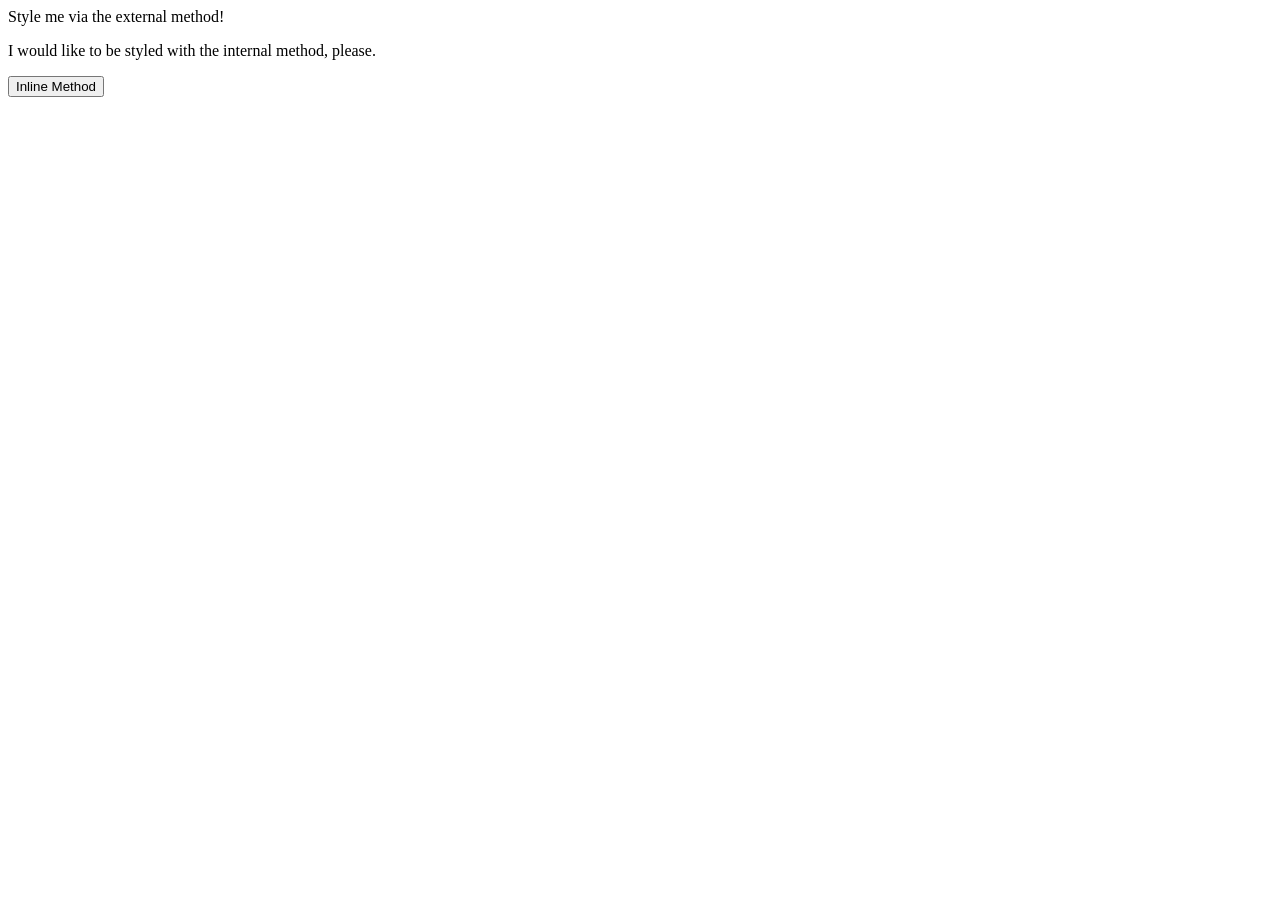
==== foundations/01-css-methods/index.html @ 2f672c9c "Add classes to index.html" ====
<!DOCTYPE html>
<html lang="en">

<head>
  <meta charset="UTF-8">
  <meta http-equiv="X-UA-Compatible" content="IE=edge">
  <meta name="viewport" content="width=device-width, initial-scale=1.0">
  <title>Methods for Adding CSS</title>
</head>

<body>
  <div class="header">Style me via the external method!</div>
  <p class="paragraph">I would like to be styled with the internal method, please.</p>
  <button class="button">Inline Method</button>
</body>

</html>
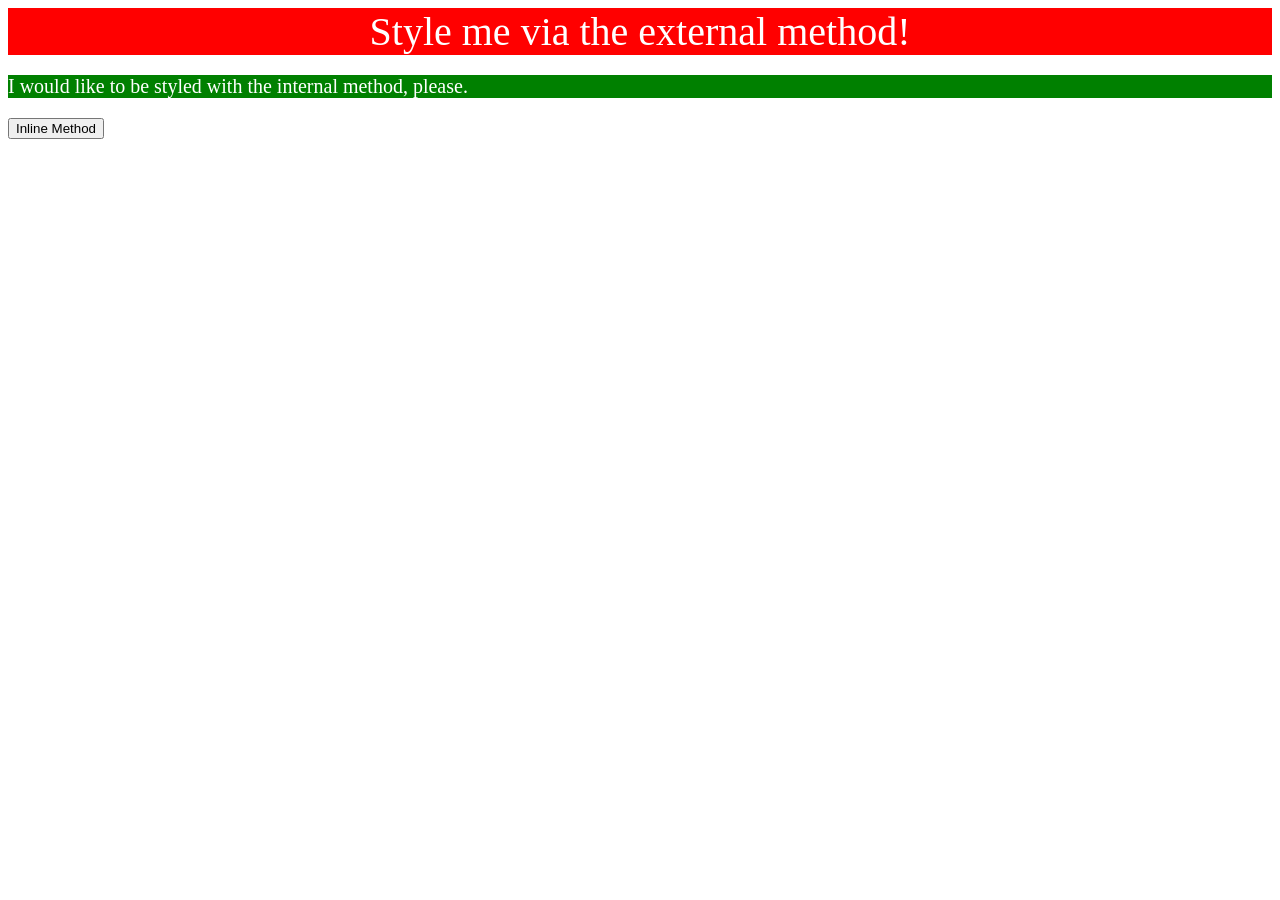
==== commit 5b0ceda3: "Add paragraph style, (internal method)" ====
--- a/foundations/01-css-methods/index.html
+++ b/foundations/01-css-methods/index.html
@@ -6,6 +6,14 @@
   <meta http-equiv="X-UA-Compatible" content="IE=edge">
   <meta name="viewport" content="width=device-width, initial-scale=1.0">
   <title>Methods for Adding CSS</title>
+  <link rel="stylesheet" href="./styles/styles.css">
+  <style>
+    p {
+      background-color: green;
+      color: white;
+      font-size: 20px;
+    }
+  </style>
 </head>
 
 <body>
--- a/foundations/01-css-methods/styles/styles.css
+++ b/foundations/01-css-methods/styles/styles.css
@@ -0,0 +1,7 @@
+.header {
+	color:White;
+	background-color: red;
+	font-size:40px;
+	text-align:center;
+}
+
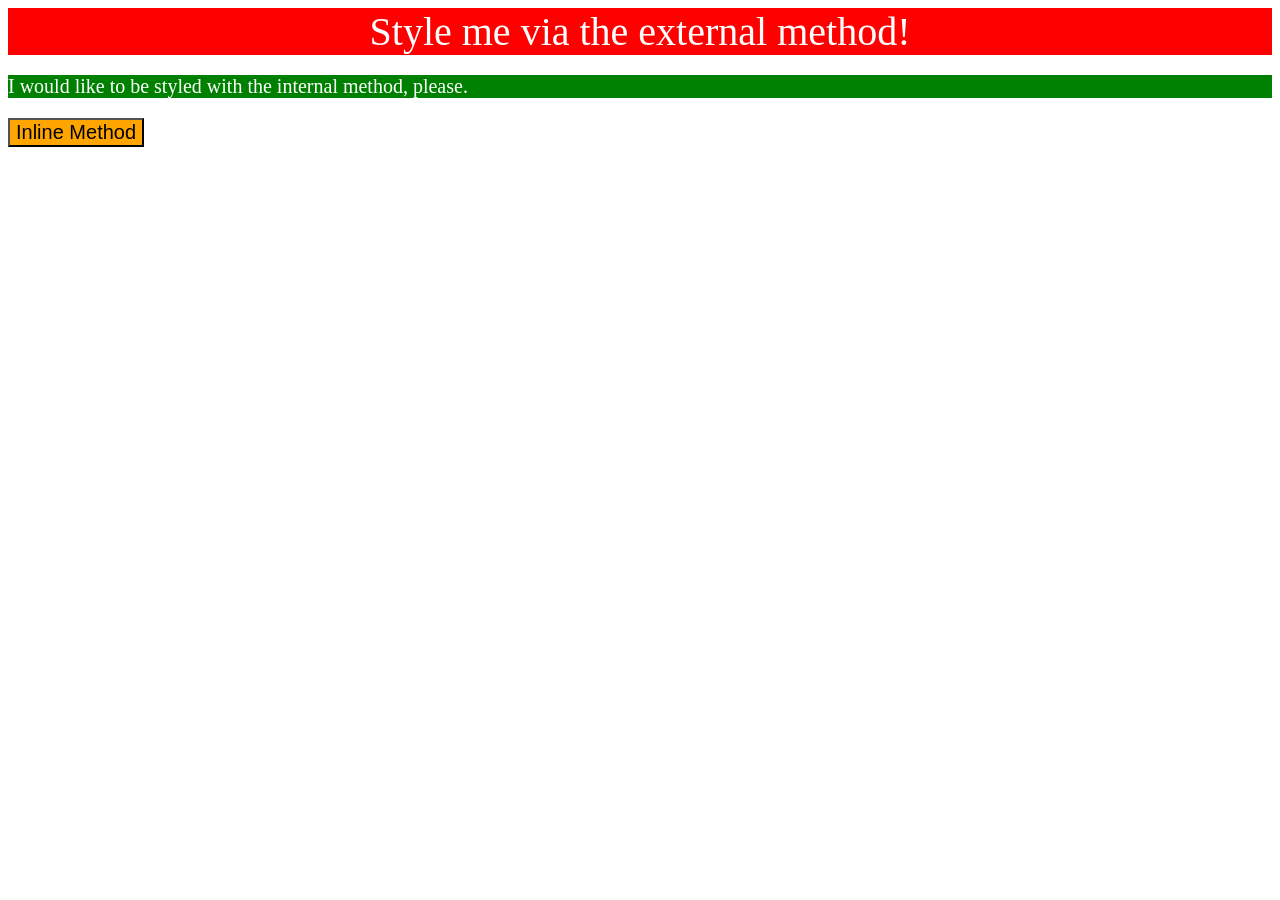
==== commit fad4b264: "Add button style, (inline method)" ====
--- a/foundations/01-css-methods/index.html
+++ b/foundations/01-css-methods/index.html
@@ -19,7 +19,7 @@
 <body>
   <div class="header">Style me via the external method!</div>
   <p class="paragraph">I would like to be styled with the internal method, please.</p>
-  <button class="button">Inline Method</button>
+  <button style="background-color: orange; font-size: 20px;">Inline Method</button>
 </body>
 
 </html>
